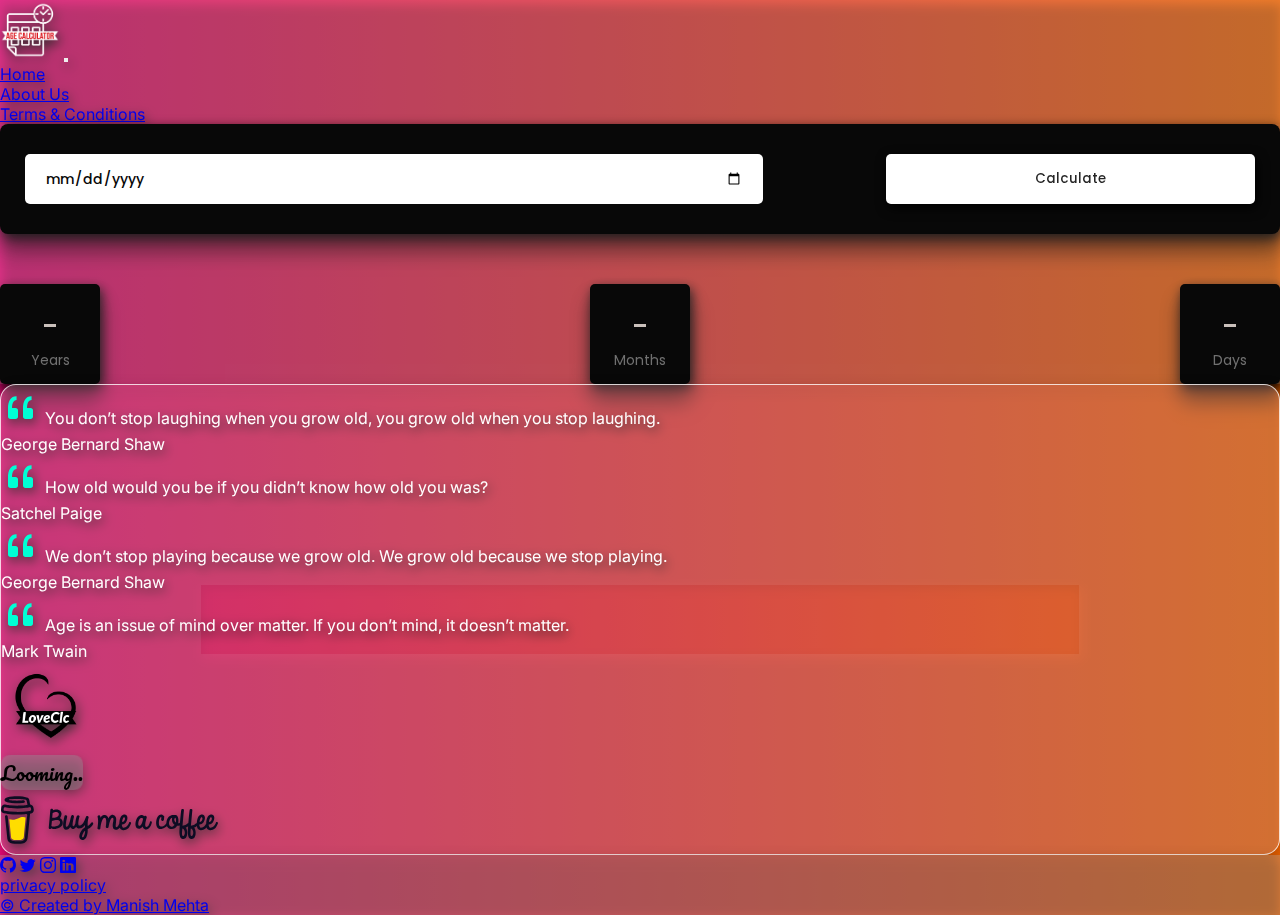
==== index.html @ 3337e33f "first finel web app pussing" ====
<!DOCTYPE html>
<html lang="en">
<head>
    <meta charset="UTF-8">
    <meta http-equiv="X-UA-Compatible" content="IE=edge">
    <meta name="viewport" content="width=device-width, initial-scale=1.0">
    <title>Age Calculator</title>
        <!--============== link favicon ========== -->
        <link rel="shortcut icon" href="img/favicon_io/android-chrome-192x192.png" type="image/x-icon">
        <link rel="shortcut icon" href="img/favicon_io/android-chrome-512x512.png" type="image/x-icon">
        <link rel="shortcut icon" href="img/favicon_io/apple-touch-icon.png" type="image/x-icon">
        <link rel="shortcut icon" href="img/favicon_io/favicon-16x16.png" type="image/x-icon">
        <link rel="shortcut icon" href="img/favicon_io/favicon-32x32.png" type="image/x-icon">
        <link rel="manifest" href="img/favicon_io/site.webmanifest">
       <!--Google Font-->
       <link rel="preconnect" href="https://fonts.gstatic.com">
       <link href="https://fonts.googleapis.com/css2?family=Poppins:wght@400;500&display=swap" rel="stylesheet">
       <link data-n-head="1" rel="stylesheet" href="https://fonts.googleapis.com/css2?family=Inter:wght@300;400;500;600;700;800;900&amp;display=swap">
       <!-- bootstrap cdn link -->
       <!-- bootstrap icon  -->
       <link rel="stylesheet" href="https://cdn.jsdelivr.net/npm/bootstrap-icons@1.9.1/font/bootstrap-icons.css">
       <!-- CSS only -->
       <link href="https://cdn.jsdelivr.net/npm/bootstrap@5.2.0/dist/css/bootstrap.min.css" rel="stylesheet" integrity="sha384-gH2yIJqKdNHPEq0n4Mqa/HGKIhSkIHeL5AyhkYV8i59U5AR6csBvApHHNl/vI1Bx" crossorigin="anonymous">
       <!-- JavaScript Bundle with Popper -->
        <script src="https://cdn.jsdelivr.net/npm/bootstrap@5.2.0/dist/js/bootstrap.bundle.min.js" integrity="sha384-A3rJD856KowSb7dwlZdYEkO39Gagi7vIsF0jrRAoQmDKKtQBHUuLZ9AsSv4jD4Xa" crossorigin="anonymous"></script>

    <!-- stylesheet -->
    <link rel="stylesheet" href="style.css">
</head>
<body>
  <main>
    <!-- ///////////// navbar ///////////////////// -->
    <header>
      <div>
          <nav class="navbar navbar-expand-lg navbar1 p-0 m-0">
              <div class="container"> 
                <a class="navbar-brand" href="/ageClc/"><img src="img/Age Calculator-3.png"  class="logo1" alt=""></a>
                <button class="navbar-toggler" type="button" data-bs-toggle="collapse" data-bs-target="#navbarNavDropdown" aria-controls="navbarNavDropdown" aria-expanded="false" aria-label="Toggle navigation">
                  <span class="navbar-toggler-icon"></span>
                </button>
                <div class="collapse navbar-collapse" id="navbarNavDropdown">
                  <ul class="navbar-nav ms-auto">
                    <li class="nav-item">
                      <a class="nav-link active text-white" aria-current="page" href="/ageClc/">Home</a>
                    </li>
                    <li class="nav-item">
                      <a class="nav-link text-white" href="/ageClc/about.html">About Us</a>
                    </li>
                    <li class="nav-item">
                      <a class="nav-link text-white" href="/ageClc/termsAndConditions.html">Terms & Conditions</a>
                    </li>
                  </ul>
                </div>
              </div>
            </nav>
      </div>
  </header>
    <!-- //////////////// Age Clc //////////////////// -->
 <section>
  <div class="container d-flex justify-content-center">
    <div class="ageClc my-5 col-md-6 col-12 p-4 rounded-3">
        <div class="inputs-wrapper">
                <input type="date" id="date-input"  required> 
                <button onclick="ageClc()"><span class="icon2">Calculate</span></button>
        </div>
        <div class="outputs-wrapper">
                <div>
                    <span id="years">
                        -
                    </span>
                    <p>
                        Years
                    </p>
                </div>
                <div>
                    <span id="months">
                        -
                    </span>
                    <p>
                        Months
                    </p>
                </div>
                <div>
                    <span id="days">
                        -
                    </span>
                    <p>
                        Days
                    </p>
                </div>
        </div>
    </div>
</div>
 </section>
    <section>
      <div class="container buyMe py-5 my-5">
        <!-- /////// carausol start //////////////// -->
        <div class="carousel">
          <div id="carouselExampleControls" class="carousel slide" data-bs-ride="carousel">
            <div class="carousel-inner">
              <div class="carousel-item active">
                <figure class="text-center">
                  <blockquote class="blockquote">
                    <p><i class="bi bi-quote quoteIcon"></i> You don’t stop laughing when you grow old, you grow old when you stop laughing.</p>
                  </blockquote>
                  <figcaption class="blockquote-footer text-white-50">
                    George Bernard Shaw 
                  </figcaption>
                </figure>
              </div>
              <div class="carousel-item">
                <figure class="text-center">
                  <blockquote class="blockquote">
                    <p> <i class="bi bi-quote quoteIcon"></i> How old would you be if you didn’t know how old you was?</p>
                  </blockquote>
                  <figcaption class="blockquote-footer text-white-50">
                    Satchel Paige 
                  </figcaption>
                </figure>
              </div>
              <div class="carousel-item">
                <figure class="text-center">
                  <blockquote class="blockquote">
                    <p><i class="bi bi-quote quoteIcon"></i> We don’t stop playing because we grow old. We grow old because we stop playing.</p>
                  </blockquote>
                  <figcaption class="blockquote-footer text-white-50">
                    George Bernard Shaw
                  </figcaption>
                </figure>
              </div>
              <div class="carousel-item">
                <figure class="text-center">
                  <blockquote class="blockquote">
                    <p><i class="bi bi-quote quoteIcon"></i> Age is an issue of mind over matter. If you don’t mind, it doesn’t matter.</p>
                  </blockquote>
                  <figcaption class="blockquote-footer text-white-50">
                    Mark Twain
                  </figcaption>
                </figure>
              </div>
            </div>
          </div>
        </div>
        <!-- /////// carausol start //////////////// -->
        <div class="row my-4 d-flex justify-content-center align-items-center">
          <div class="col-md-3 col-4 mt-2">
            <a href="https://devmanishmehta.github.io/LoveClc/" target="_blank"><img src="img/loveClc-logo.png" alt="Love Calculator" style="width: 90px !important;" ></a>
          </div>
          <div class="col-md-3 col-5 mt-2">
            <button class="commingSoon btn py-2 px-sm-4 px-md-5">Looming..</button>
          </div>
          <div class="col-md-3 col-8 ms-4 mt-2">
            <a href="https://www.buymeacoffee.com/manishmehta" target="_blank"><img src="img/bmc-full-logo.svg" alt="Buy Me A Coffee" style="height: 60px !important;width: 217px !important;" ></a>
          </div>
        </div>
      </div>
    </section>

    <!-- ////////////////// footer section //////////////////// -->
    <footer>
      <div class="container-fluid text-center footerBG py-5 ">
          <div>
              <div class="social mt-4 mb-3">
                  <a href="https://github.com/devmanishmehta" target="_blank" class="px-3 py-2 icon1">
                    <i class="bi bi-github"></i></a>
                  <a href="https://twitter.com/devmanishmehta?t=O7lq08XlMO4jdU-aIHwZSA&s=09" target="_blank" class="px-3 py-2 icon1">
                    <i class="bi bi-twitter"></i></a>
                  <a href="https://instagram.com/devmanishmehta?igshid=YmMyMTA2M2Y=" target="_blank" class="px-3 py-2 icon1">
                    <i class="bi bi-instagram"></i></a>
                  <a href="https://www.linkedin.com/in/devmanishmehta/" target="_blank" class="px-3 py-2 icon1">
                    <i class="bi bi-linkedin"></i></a>
              </div>
          </div>
          <a href="/ageClc/privacyPolicy.html" class="text-decoration-none small text-muted">privacy policy</a><br>
          <a href="https://devmanishmehta.github.io/manishmehta/" target="_blank" class="text-decoration-none text-muted ">© Created by Manish Mehta</a>
      </div>
     </footer>

  </main>
    <script src="script.js"></script>
</body>
</html>
---- style.css ----
@import url('https://fonts.googleapis.com/css2?family=Pacifico&display=swap');
*,
*:before,
*:after{
    padding: 0;
    margin: 0;
    box-sizing: border-box;
}
body{
    background: #ee0979;  /* fallback for old browsers */
    background: -webkit-linear-gradient(to left, #ff6a00, #ee0979);  /* Chrome 10-25, Safari 5.1-6 */
    background: linear-gradient(to left, #ff6a00, #ee0979); /* W3C, IE 10+/ Edge, Firefox 16+, Chrome 26+, Opera 12+, Safari 7+ */
    font-family: "Inter",-apple-system,"Nunito",BlinkMacSystemFont,"Segoe UI",Roboto,sans-serif;
    -webkit-font-smoothing: antialiased;
    color: #fff;
}
.ageClc *{
    font-family: 'Poppins', sans-serif;
    border: none;
    outline: none;
}
.inputs-wrapper{
    background-color: #080808;
    padding: 30px 25px;
    border-radius: 8px;
    box-shadow: 0 15px 20px rgba(0,0,0,0.3);
    margin-bottom: 50px;
}
.ageClc input,
.ageClc button{
    height: 50px;
    background-color: #ffffff;
    color: #080808;
    font-weight: 500;
    border-radius: 5px;
}
.ageClc input{
    width: 60%;
    padding: 0 20px;
    font-size: 14px;
}
.ageClc button{
    width: 30%;
    float: right;
    cursor: pointer;
    background-color: #fff;
    text-align: center;
    display: block;
    position: relative;
    overflow: hidden;
    /* border: 3px solid rgb(152 151 151 / 90%); */
    box-shadow: inset 0 0 0 200px rgb(255 255 255 / 8%);
    filter: drop-shadow(2px 4px 6px black);
    z-index: 1;
}
.inputs-wrapper button .icon2 {
    position: relative;
    color: #262626;
    transition: .5s;
    z-index: 3;
  }
.inputs-wrapper button:hover .icon2 {
    color: #fff;
    transform: rotateY(360deg);
  }
  .inputs-wrapper button:before {
    content: "";
    position: absolute;
    top: 100%;
    left: 0;
    width: 100%;
    height: 100%;
    background: #ee0979;  /* fallback for old browsers */
    background: -webkit-linear-gradient(to left, #ff6a00, #ee0979);  /* Chrome 10-25, Safari 5.1-6 */
    background: linear-gradient(to left, #ff6a00, #ee0979);
    transition: .5s;
    z-index: 2;
  }
  .inputs-wrapper button:hover:before {
    top: 0;
  }


.outputs-wrapper{
    width: 100%;
    display: flex;
    justify-content: space-between;
}
.outputs-wrapper div{
    height: 100px;
    width: 100px;
    background-color: #080808;
    border-radius: 5px;
    color: #ffffff;
    display: grid;
    place-items: center;
    padding: 20px 0;
    box-shadow: 0 15px 20px rgba(0, 0, 0, 0.3);
}

.outputs-wrapper span{
    font-size: 30px;
    font-weight: 500;
    color: #c9c0bb;
}
.ageClc p{
    font-size: 14px;
    color: #707070;
    font-weight: 400;
}

.ageClc{
    filter: drop-shadow(2px 4px 6px black);
    background-color: rgb(152 151 151 / 16%); /* Just adjust the color or opacity to make the text pop! */
    box-shadow: inset 0 0 0 200px rgb(255 255 255 / 8%);
}
.navbar1{
    filter: drop-shadow(2px 4px 6px black);
    background-color: rgb(152 151 151 / 16%); /* Just adjust the color or opacity to make the text pop! */
    box-shadow: inset 0 0 0 200px rgb(255 255 255 / 8%);
}

.footerBG{
    position: static;
    bottom: 0;
    filter: drop-shadow(2px 4px 6px black);
    background-color: rgb(152 151 151 / 25%); /* Just adjust the color or opacity to make the text pop! */
    box-shadow: inset 0 0 0 200px rgb(255 255 255 / 8%);
}
.buyMe{
    filter: drop-shadow(2px 4px 6px black);
    background-color: rgb(255 192 203 / 16%); /* Just adjust the color or opacity to make the text pop! */
    box-shadow: inset 0 0 0 200px rgb(255 255 255 / 8%);
    border-radius: 16px;
    border: 1px solid rgba(255, 255, 255, 0.8);
}

.logo1{
    width: 60px;
}
.commingSoon{
    border: none;
    outline: none;
    color: #000;
    background-color: rgb(152 151 151 / 23%);
    cursor: pointer;
    position: relative;
    z-index: 0;
    border-radius: 8px;
    font-size: 20px;
    font-family: 'Pacifico', cursive;
}
.commingSoon:before {
    content: '';
    background: linear-gradient(45deg, #ff0000, #ff7300, #fffb00, #48ff00, #00ffd5, #002bff, #7a00ff, #ff00c8, #ff0000);
    position: absolute;
    top: -2px;
    left:-2px;
    background-size: 400%;
    z-index: -1;
    filter: blur(5px);
    width: calc(100% + 4px);
    height: calc(100% + 4px);
    animation: glowing 20s linear infinite;
    opacity: 0;
    transition: opacity .3s ease-in-out;
    border-radius: 10px;
}

.commingSoon:active {
    color: #000
}

.commingSoon:active:after {
    background: #fff;
}

.commingSoon:hover:before {
    opacity: 1;
}

.commingSoon:after {
    z-index: -1;
    content: '';
    position: absolute;
    width: 100%;
    height: 100%;
    background-color: rgb(152 151 151 / 22%);
    left: 0;
    top: 0;
    border-radius: 10px;
}

@keyframes glowing {
    0% { background-position: 0 0; }
    50% { background-position: 400% 0; }
    100% { background-position: 0 0; }
}

.quoteIcon{
    font-size: 40px;
    color: #00ffd5;
}
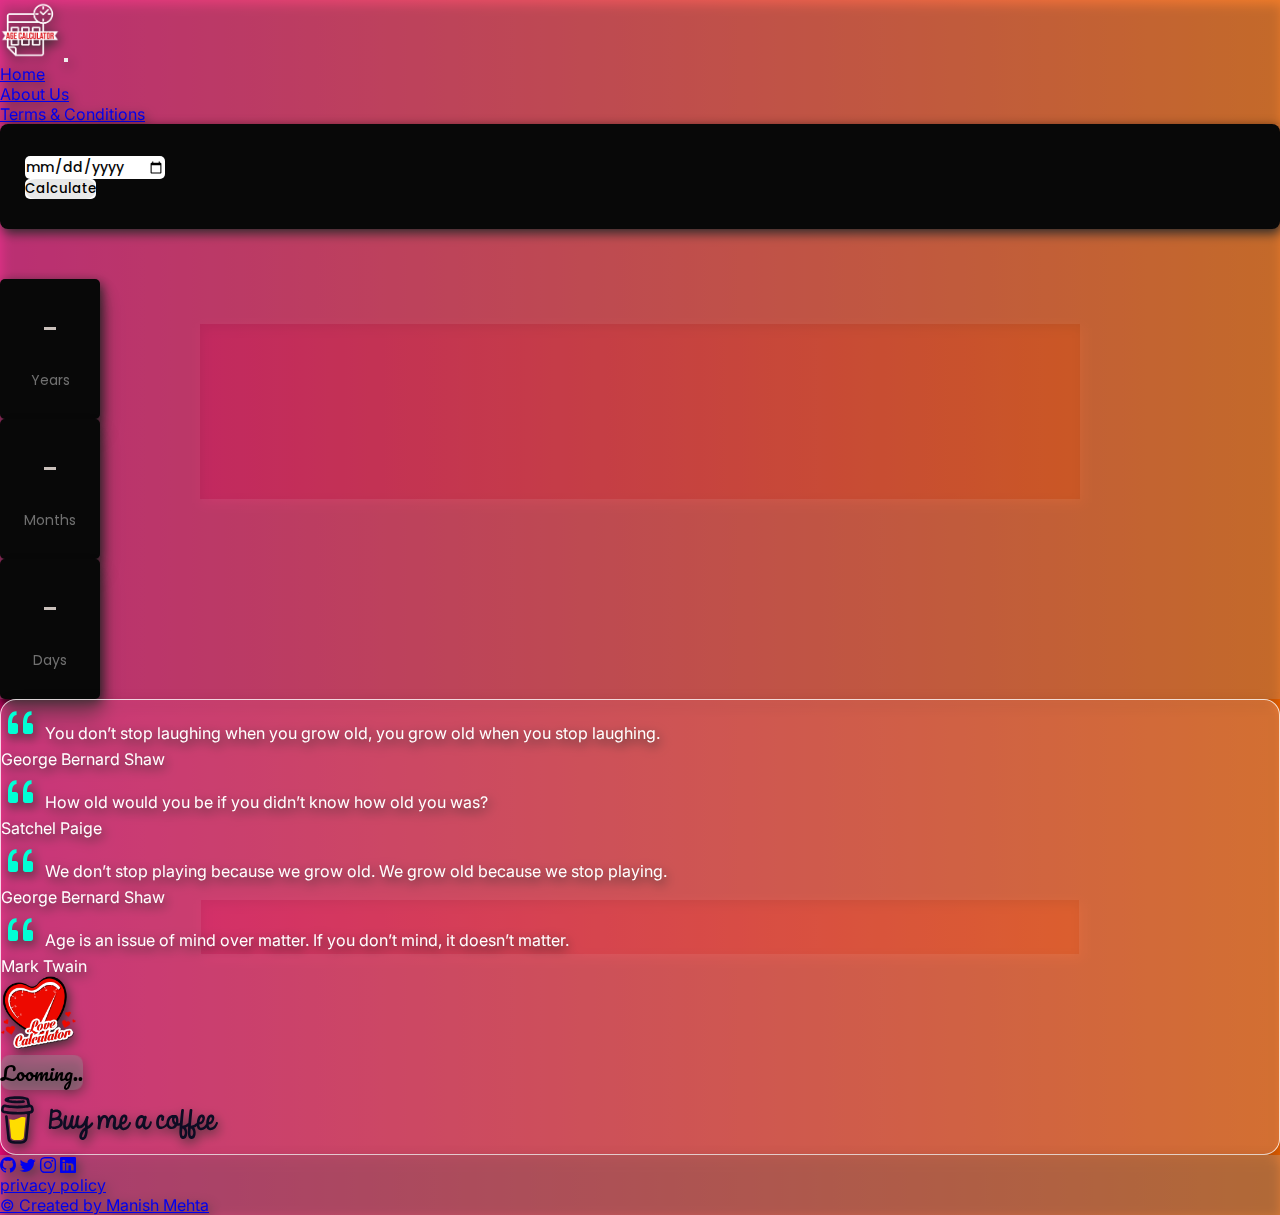
==== commit 8223f317: "edit responsiveness" ====
--- a/index.html
+++ b/index.html
@@ -59,11 +59,11 @@
  <section>
   <div class="container d-flex justify-content-center">
     <div class="ageClc my-5 col-md-6 col-12 p-4 rounded-3">
-        <div class="inputs-wrapper">
-                <input type="date" id="date-input"  required> 
-                <button onclick="ageClc()"><span class="icon2">Calculate</span></button>
+        <div class="inputs-wrapper row row-cols-auto">
+                <div class="mt-4 mx-auto "><input type="date" id="date-input" class="px-5 py-3"  required></div> 
+                <div class="mt-4 mx-auto"><button onclick="ageClc()" class="px-4 py-3 clcBtn">Calculate</button></div>
         </div>
-        <div class="outputs-wrapper">
+        <div class="outputs-wrapper d-flex justify-content-between">
                 <div>
                     <span id="years">
                         -
@@ -72,7 +72,7 @@
                         Years
                     </p>
                 </div>
-                <div>
+                <div class="mx-2">
                     <span id="months">
                         -
                     </span>
@@ -142,15 +142,17 @@
           </div>
         </div>
         <!-- /////// carausol start //////////////// -->
-        <div class="row my-4 d-flex justify-content-center align-items-center">
-          <div class="col-md-3 col-4 mt-2">
-            <a href="https://devmanishmehta.github.io/LoveClc/" target="_blank"><img src="img/loveClc-logo.png" alt="Love Calculator" style="width: 90px !important;" ></a>
-          </div>
-          <div class="col-md-3 col-5 mt-2">
-            <button class="commingSoon btn py-2 px-sm-4 px-md-5">Looming..</button>
-          </div>
-          <div class="col-md-3 col-8 ms-4 mt-2">
-            <a href="https://www.buymeacoffee.com/manishmehta" target="_blank"><img src="img/bmc-full-logo.svg" alt="Buy Me A Coffee" style="height: 60px !important;width: 217px !important;" ></a>
+        <div class="d-flex justify-content-center">
+          <div class="row my-4 row-cols-auto justify-content-center align-items-center">
+            <div class="col-6  col-lg-auto mt-4">
+              <a href="https://devmanishmehta.github.io/LoveClc/" target="_blank"><img src="img/lovecalculator-2.png" alt="Love Calculator" style="width: 75px !important;" ></a>
+            </div>
+            <div class=" col-5 col-lg-auto mt-4">
+              <button class="commingSoon btn py-2  px-md-5" id="looming">Looming..</button>
+            </div>
+            <div class=" col col-lg-auto mt-4">
+              <a href="https://www.buymeacoffee.com/manishmehta" target="_blank" text-center><img src="img/bmc-full-logo.svg" alt="Buy Me A Coffee" style="height: 60px !important;width: 217px !important;" ></a>
+            </div>
           </div>
         </div>
       </div>
--- a/style.css
+++ b/style.css
@@ -1,10 +1,8 @@
 @import url('https://fonts.googleapis.com/css2?family=Pacifico&display=swap');
-*,
-*:before,
-*:after{
+*{
     padding: 0;
     margin: 0;
-    box-sizing: border-box;
+    /* box-sizing: border-box; */
 }
 body{
     background: #ee0979;  /* fallback for old browsers */
@@ -23,68 +21,29 @@
     background-color: #080808;
     padding: 30px 25px;
     border-radius: 8px;
-    box-shadow: 0 15px 20px rgba(0,0,0,0.3);
     margin-bottom: 50px;
 }
 .ageClc input,
 .ageClc button{
-    height: 50px;
-    background-color: #ffffff;
-    color: #080808;
+
     font-weight: 500;
     border-radius: 5px;
 }
 .ageClc input{
-    width: 60%;
-    padding: 0 20px;
     font-size: 14px;
+    background-color: #ffffff;
+    color: #080808;
 }
 .ageClc button{
-    width: 30%;
-    float: right;
     cursor: pointer;
     background-color: #fff;
-    text-align: center;
     display: block;
-    position: relative;
     overflow: hidden;
-    /* border: 3px solid rgb(152 151 151 / 90%); */
-    box-shadow: inset 0 0 0 200px rgb(255 255 255 / 8%);
-    filter: drop-shadow(2px 4px 6px black);
-    z-index: 1;
 }
-.inputs-wrapper button .icon2 {
-    position: relative;
-    color: #262626;
-    transition: .5s;
-    z-index: 3;
-  }
-.inputs-wrapper button:hover .icon2 {
-    color: #fff;
-    transform: rotateY(360deg);
-  }
-  .inputs-wrapper button:before {
-    content: "";
-    position: absolute;
-    top: 100%;
-    left: 0;
-    width: 100%;
-    height: 100%;
-    background: #ee0979;  /* fallback for old browsers */
-    background: -webkit-linear-gradient(to left, #ff6a00, #ee0979);  /* Chrome 10-25, Safari 5.1-6 */
-    background: linear-gradient(to left, #ff6a00, #ee0979);
-    transition: .5s;
-    z-index: 2;
-  }
-  .inputs-wrapper button:hover:before {
-    top: 0;
-  }
 
 
 .outputs-wrapper{
     width: 100%;
-    display: flex;
-    justify-content: space-between;
 }
 .outputs-wrapper div{
     height: 100px;
@@ -138,7 +97,7 @@
 .logo1{
     width: 60px;
 }
-.commingSoon{
+.commingSoon, .clcBtn{
     border: none;
     outline: none;
     color: #000;
@@ -146,11 +105,14 @@
     cursor: pointer;
     position: relative;
     z-index: 0;
-    border-radius: 8px;
+
+}
+#looming{
+    font-family: 'Pacifico', cursive;
+        border-radius: 8px;
     font-size: 20px;
-    font-family: 'Pacifico', cursive;
 }
-.commingSoon:before {
+.commingSoon:before, .clcBtn:before {
     content: '';
     background: linear-gradient(45deg, #ff0000, #ff7300, #fffb00, #48ff00, #00ffd5, #002bff, #7a00ff, #ff00c8, #ff0000);
     position: absolute;
@@ -167,19 +129,19 @@
     border-radius: 10px;
 }
 
-.commingSoon:active {
+.commingSoon:active, .clcBtn:active {
     color: #000
 }
 
-.commingSoon:active:after {
+.commingSoon:active:after, .clcBtn:active:after {
     background: #fff;
 }
 
-.commingSoon:hover:before {
+.commingSoon:hover:before, .clcBtn:hover:before {
     opacity: 1;
 }
 
-.commingSoon:after {
+.commingSoon:after, .clcBtn:after {
     z-index: -1;
     content: '';
     position: absolute;
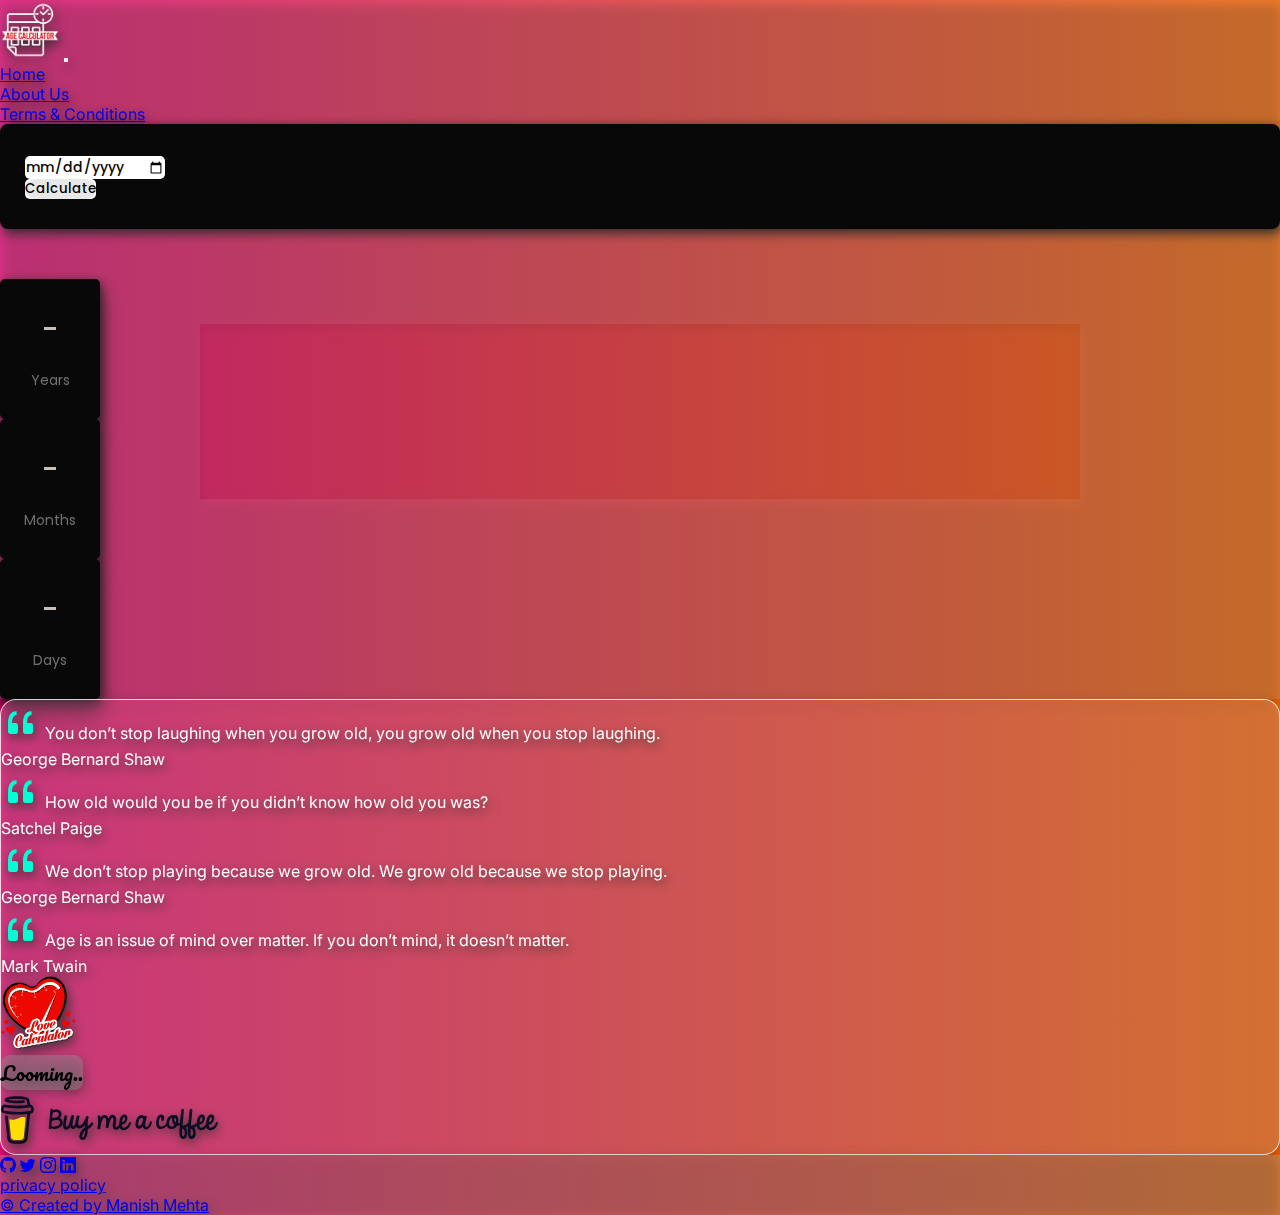
==== commit 5a901c3d: "edit some responsive agian" ====
--- a/index.html
+++ b/index.html
@@ -142,15 +142,15 @@
           </div>
         </div>
         <!-- /////// carausol start //////////////// -->
-        <div class="d-flex justify-content-center">
-          <div class="row my-4 row-cols-auto justify-content-center align-items-center">
-            <div class="col-6  col-lg-auto mt-4">
+        <div class="">
+          <div class="row  my-4 d-flex justify-content-center align-items-center ">
+            <div class=" text-center col-6 col-md-4 mt-4 ">
               <a href="https://devmanishmehta.github.io/LoveClc/" target="_blank"><img src="img/lovecalculator-2.png" alt="Love Calculator" style="width: 75px !important;" ></a>
             </div>
-            <div class=" col-5 col-lg-auto mt-4">
+            <div class=" col-6 text-center col-md-4 mt-4">
               <button class="commingSoon btn py-2  px-md-5" id="looming">Looming..</button>
             </div>
-            <div class=" col col-lg-auto mt-4">
+            <div class=" text-center  col-md-4 mt-4">
               <a href="https://www.buymeacoffee.com/manishmehta" target="_blank" text-center><img src="img/bmc-full-logo.svg" alt="Buy Me A Coffee" style="height: 60px !important;width: 217px !important;" ></a>
             </div>
           </div>
--- a/style.css
+++ b/style.css
@@ -89,7 +89,7 @@
 .buyMe{
     filter: drop-shadow(2px 4px 6px black);
     background-color: rgb(255 192 203 / 16%); /* Just adjust the color or opacity to make the text pop! */
-    box-shadow: inset 0 0 0 200px rgb(255 255 255 / 8%);
+    box-shadow: inset 0 0 0 270px rgb(255 255 255 / 8%);
     border-radius: 16px;
     border: 1px solid rgba(255, 255, 255, 0.8);
 }
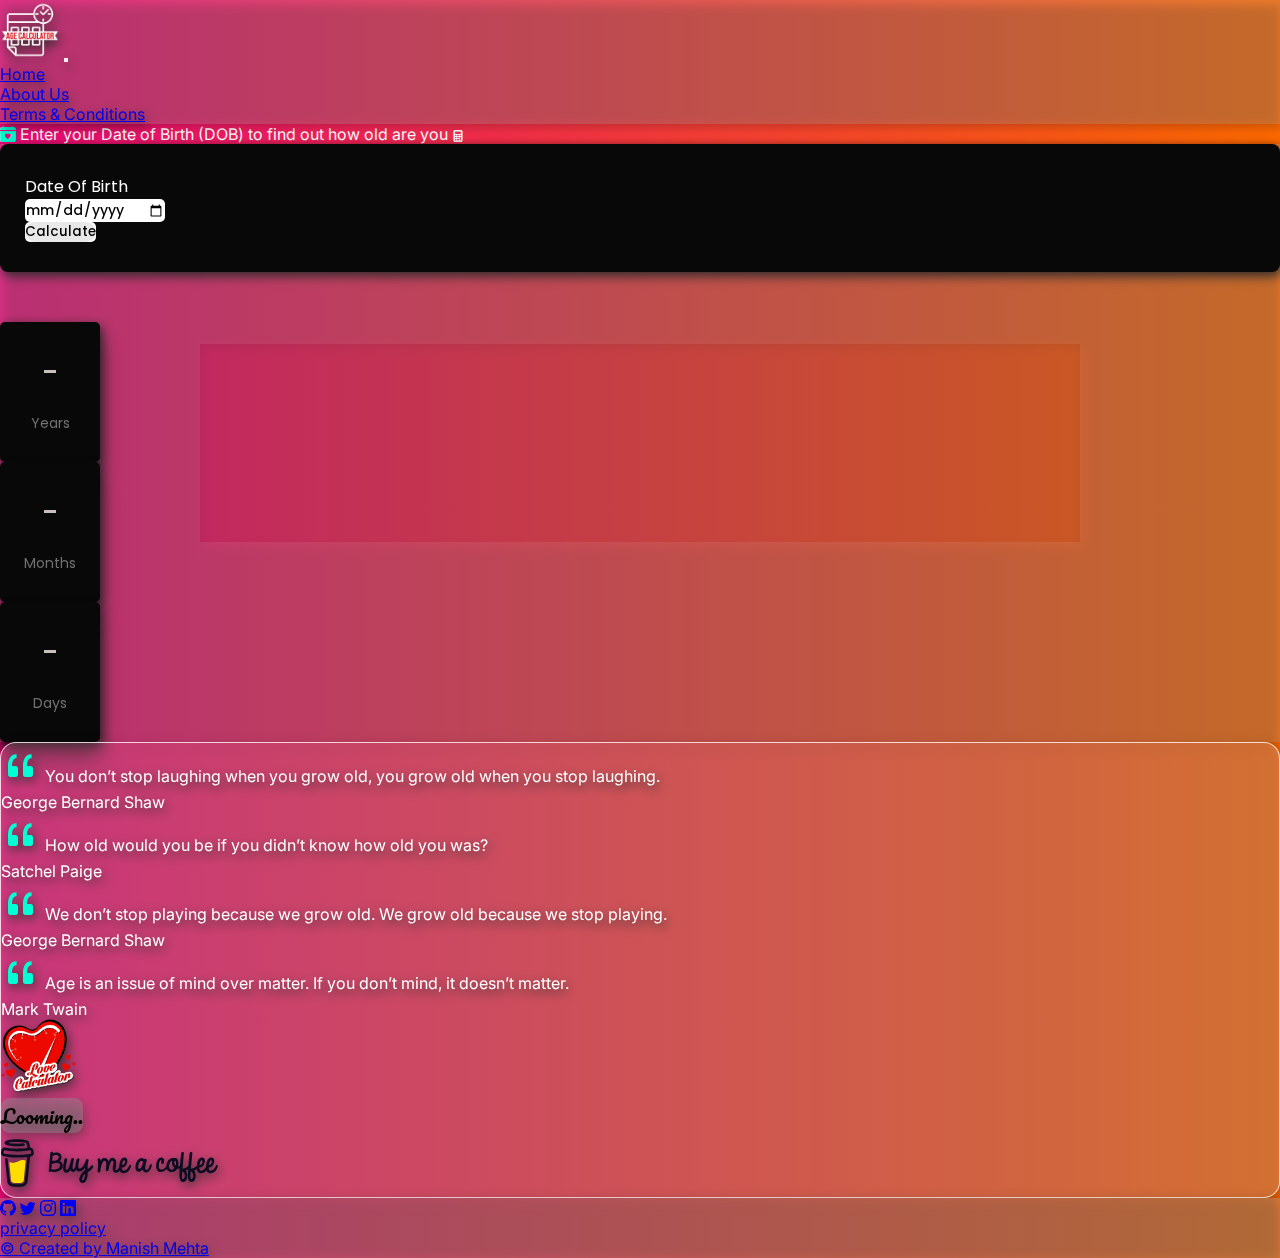
==== commit b28fe0c9: "again responsive edit" ====
--- a/index.html
+++ b/index.html
@@ -57,10 +57,15 @@
   </header>
     <!-- //////////////// Age Clc //////////////////// -->
  <section>
+  <div><p class="text-center mt-5 fs-5 px-3"><i class="bi bi-calendar-heart-fill iconCaln"></i> Enter your Date of Birth (DOB) to find out how old are you <i class="bi bi-calculator-fill iconCaln1"></i></p></div>
   <div class="container d-flex justify-content-center">
+    
     <div class="ageClc my-5 col-md-6 col-12 p-4 rounded-3">
         <div class="inputs-wrapper row row-cols-auto">
-                <div class="mt-4 mx-auto "><input type="date" id="date-input" class="px-5 py-3"  required></div> 
+                <div class=" mx-auto ">
+                  <label for="date-input" class="form-label text-muted ms-md-5 ms-4">Date Of Birth</label>
+                  <input type="date" id="date-input" class="px-md-5 py-3 form-control"  placeholder="Enter DOB" required>
+                </div> 
                 <div class="mt-4 mx-auto"><button onclick="ageClc()" class="px-4 py-3 clcBtn">Calculate</button></div>
         </div>
         <div class="outputs-wrapper d-flex justify-content-between">
@@ -141,7 +146,7 @@
             </div>
           </div>
         </div>
-        <!-- /////// carausol start //////////////// -->
+        <!-- /////// carausol end //////////////// -->
         <div class="">
           <div class="row  my-4 d-flex justify-content-center align-items-center ">
             <div class=" text-center col-6 col-md-4 mt-4 ">
--- a/style.css
+++ b/style.css
@@ -31,8 +31,8 @@
 }
 .ageClc input{
     font-size: 14px;
-    background-color: #ffffff;
     color: #080808;
+    display: block;
 }
 .ageClc button{
     cursor: pointer;
@@ -163,3 +163,9 @@
     font-size: 40px;
     color: #00ffd5;
 }
+.iconCaln{
+    color: #00ffd5;
+}
+.iconCaln1{
+    font-size: 12px;
+}
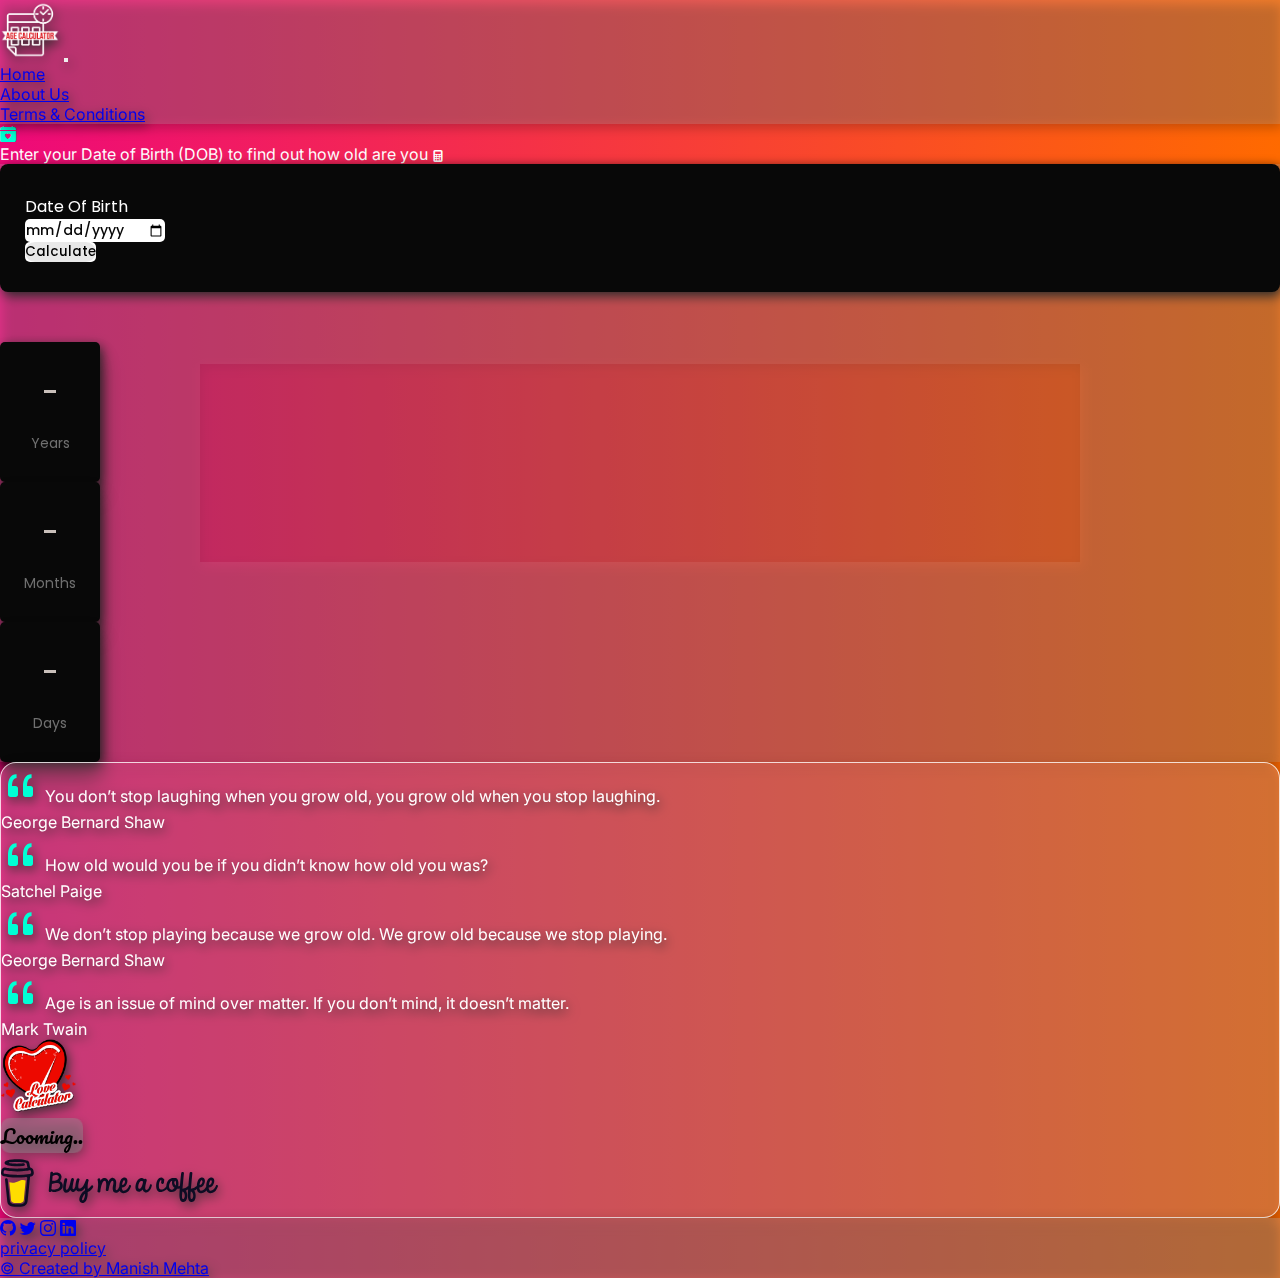
==== commit 08a866d2: "some small edit on heading and icon" ====
--- a/index.html
+++ b/index.html
@@ -57,13 +57,18 @@
   </header>
     <!-- //////////////// Age Clc //////////////////// -->
  <section>
-  <div><p class="text-center mt-5 fs-5 px-3"><i class="bi bi-calendar-heart-fill iconCaln"></i> Enter your Date of Birth (DOB) to find out how old are you <i class="bi bi-calculator-fill iconCaln1"></i></p></div>
+  <div class="container d-flex justify-content-center mt-5 mb-0 px-2">
+    <div class="d-flex ">
+      <i class="bi bi-calendar-heart-fill iconCaln fs-5 me-md-2"></i>
+      <p class="text-center  fs-5"> Enter your Date of Birth (DOB) to find out how old are you <i class="bi bi-calculator-fill iconCaln1"></i></p>
+      </div>
+  </div>
   <div class="container d-flex justify-content-center">
     
     <div class="ageClc my-5 col-md-6 col-12 p-4 rounded-3">
         <div class="inputs-wrapper row row-cols-auto">
                 <div class=" mx-auto ">
-                  <label for="date-input" class="form-label text-muted ms-md-5 ms-4">Date Of Birth</label>
+                  <label for="date-input" class="form-label text-muted ms-md-5 ms-1">Date Of Birth</label>
                   <input type="date" id="date-input" class="px-md-5 py-3 form-control"  placeholder="Enter DOB" required>
                 </div> 
                 <div class="mt-4 mx-auto"><button onclick="ageClc()" class="px-4 py-3 clcBtn">Calculate</button></div>
